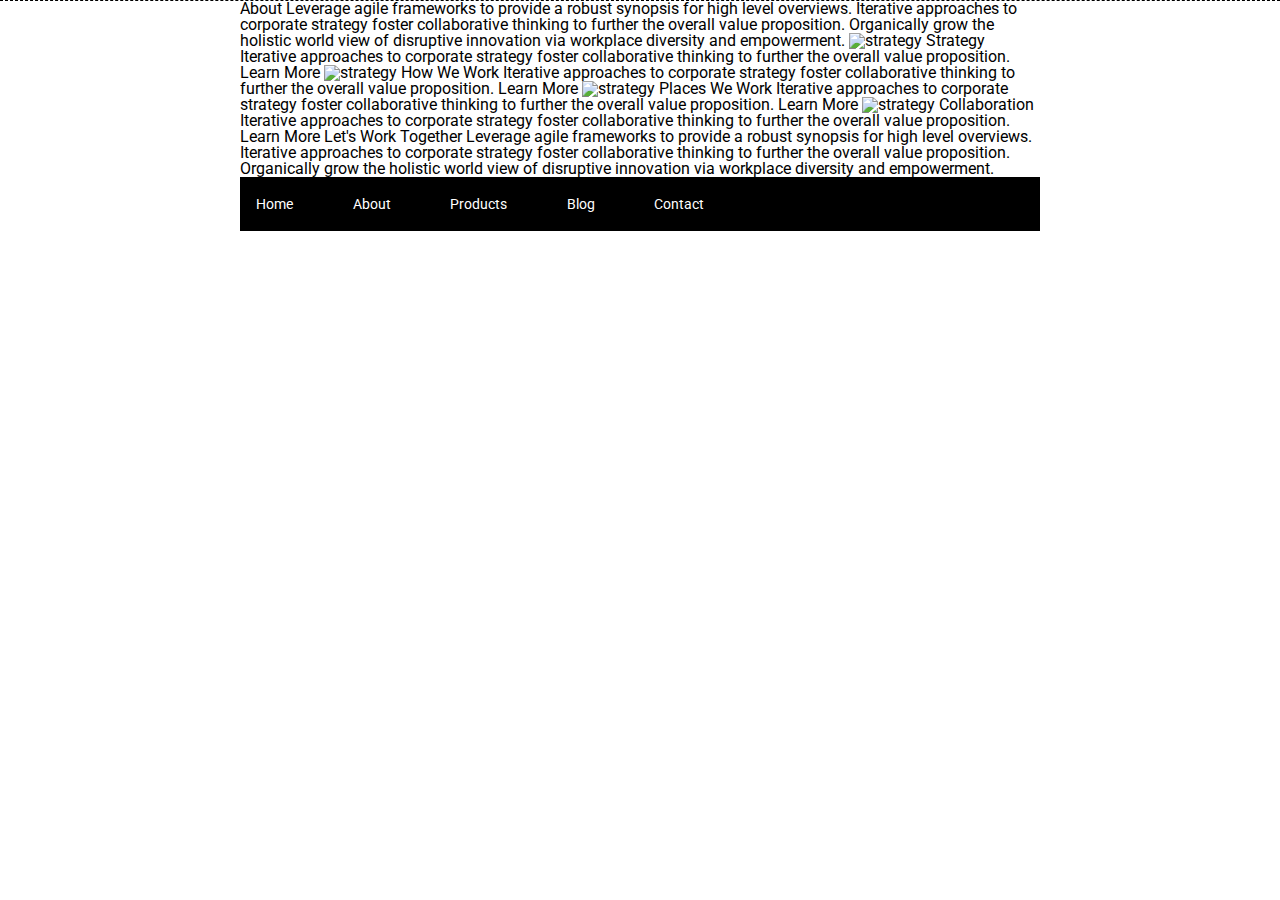
==== about.html @ ba0e304f "Finished the home page somehow. Box colors working." ====
<!doctype html>

<html lang="en">
<head>
  <meta charset="utf-8">

  <title>Sprint Challenge - About</title>

  <link href="https://fonts.googleapis.com/css?family=Roboto|Rubik" rel="stylesheet">
  <link rel="stylesheet" href="style\index.css">

</head>

<body>
  <header class="about-class">
  </header>

    <div class="container about-page">
     
    About

    Leverage agile frameworks to provide a robust synopsis for high level overviews. Iterative approaches to corporate strategy foster collaborative thinking to further the overall value proposition. Organically grow the holistic world view of disruptive innovation via workplace diversity and empowerment.


    <img src="img/about-plan.png" alt="strategy">
    
    Strategy
    
    Iterative approaches to corporate strategy foster collaborative thinking to further the overall value proposition.

    Learn More



    <img src="img/about-working.png" alt="strategy">
    
    How We Work
    
    Iterative approaches to corporate strategy foster collaborative thinking to further the overall value proposition.

    Learn More



    <img src="img/about-office.png" alt="strategy">
    
    Places We Work

    Iterative approaches to corporate strategy foster collaborative thinking to further the overall value proposition.

    Learn More

    <img src="img/about-meeting.png" alt="strategy">
    
    Collaboration
    
    Iterative approaches to corporate strategy foster collaborative thinking to further the overall value proposition.

    Learn More

    Let's Work Together

    Leverage agile frameworks to provide a robust synopsis for high level overviews. Iterative approaches to corporate strategy foster collaborative thinking to further the overall value proposition. Organically grow the holistic world view of disruptive innovation via workplace diversity and empowerment.
        
      <footer>
        <nav>
          <a href="index.html">Home</a>
          <a href="#">About</a>
          <a href="#">Products</a>
          <a href="#">Blog</a>
          <a href="#">Contact</a>
        </nav>
      </footer>
    </div><!-- container -->        
</body>
</html>
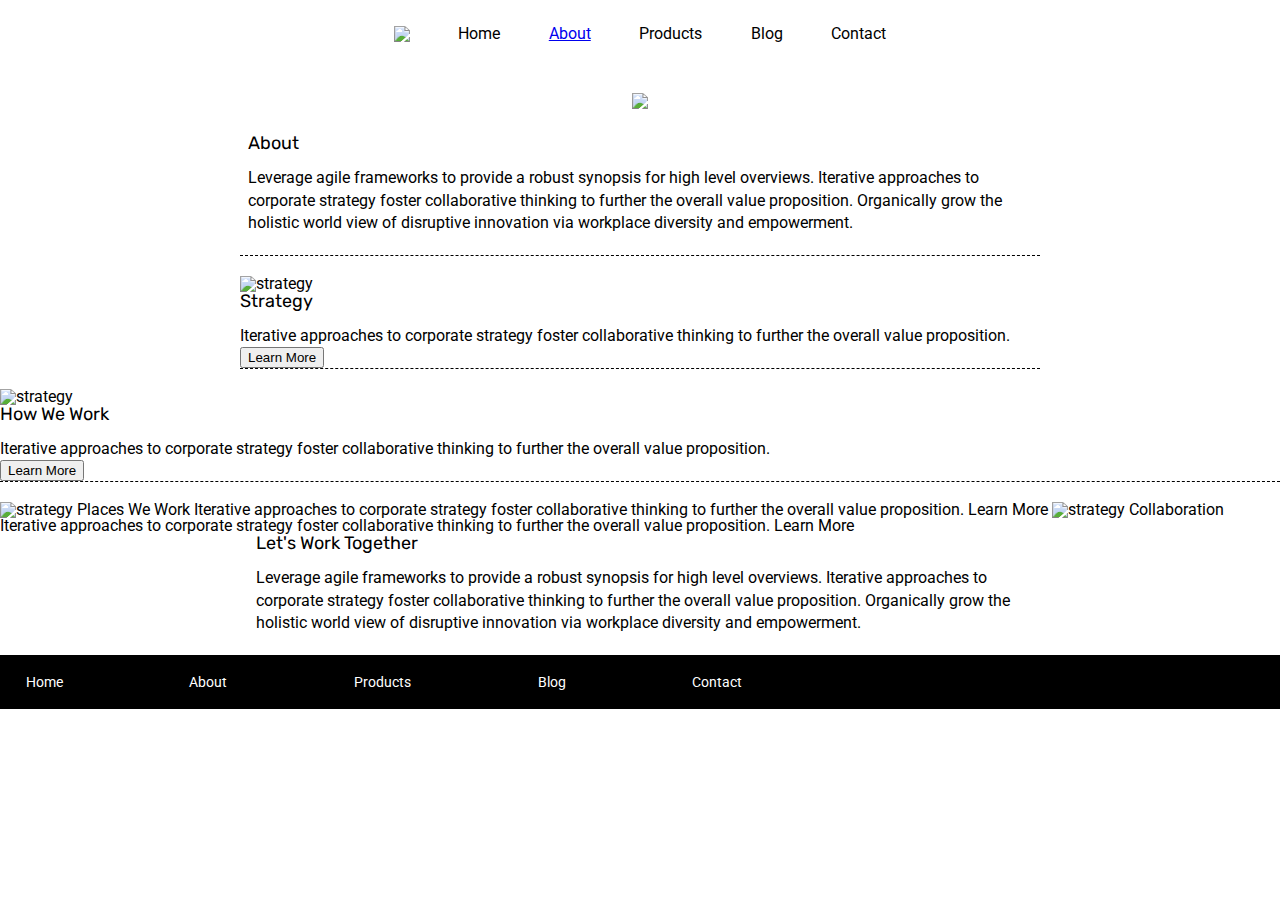
==== commit ba11f028: "basic about page elements worked out. Footer and header done. Now for the central gallery." ====
--- a/about.html
+++ b/about.html
@@ -10,37 +10,62 @@
   <link rel="stylesheet" href="style\index.css">
 
 </head>
+<header>
+  <nav class="flexy-one">
+      <img src="assets\lambda-black.png"/>
+      <a class="lambda-link">Home</a>
+      <a class="lambda-link" href="about.html">About</a>
+      <a class="lambda-link">Products</a>
+      <a class="lambda-link">Blog</a>
+      <a class="lambda-link">Contact</a>
+  </nav>
+  
+
+<div class="jumbo-header">
+<img class="jumbo" src="img\jumbo-about.png">
+</div>
+</header>
+<div class="container">
+  <section class="top-content2">
+    <div class="text-container2">
+  <h3>About</h3>
+
+    <p>Leverage agile frameworks to provide a robust synopsis for high level overviews. Iterative approaches to corporate strategy foster collaborative thinking to further the overall value proposition. Organically grow the holistic world view of disruptive innovation via workplace diversity and empowerment.
+    </p>
+</div>
+</div>
+</section>
 
 <body>
-  <header class="about-class">
-  </header>
-
     <div class="container about-page">
      
-    About
-
-    Leverage agile frameworks to provide a robust synopsis for high level overviews. Iterative approaches to corporate strategy foster collaborative thinking to further the overall value proposition. Organically grow the holistic world view of disruptive innovation via workplace diversity and empowerment.
-
+  <section class="top-content3">
+    <div class="text-container2">
 
     <img src="img/about-plan.png" alt="strategy">
     
-    Strategy
+    <h3>Strategy</h3>
     
-    Iterative approaches to corporate strategy foster collaborative thinking to further the overall value proposition.
+    <p>Iterative approaches to corporate strategy foster collaborative thinking to further the overall value proposition.
+      </p>
+      <button>Learn More</button>
+      </section>
+    </div>
+    
 
-    Learn More
-
-
+    <section class="top-content3">
+      <div class="text-container2">
 
     <img src="img/about-working.png" alt="strategy">
     
-    How We Work
+    <h3>How We Work</h3>
     
-    Iterative approaches to corporate strategy foster collaborative thinking to further the overall value proposition.
+    <p>Iterative approaches to corporate strategy foster collaborative thinking to further the overall value proposition.
+      </p>
+    <button>Learn More</button>
 
-    Learn More
-
-
+  </section>
+</div>
 
     <img src="img/about-office.png" alt="strategy">
     
@@ -57,11 +82,16 @@
     Iterative approaches to corporate strategy foster collaborative thinking to further the overall value proposition.
 
     Learn More
+  <div class="container">
+    <section class="bottom-content">
+      <div class="text-container2">
+    <h3>Let's Work Together</h3>
 
-    Let's Work Together
-
-    Leverage agile frameworks to provide a robust synopsis for high level overviews. Iterative approaches to corporate strategy foster collaborative thinking to further the overall value proposition. Organically grow the holistic world view of disruptive innovation via workplace diversity and empowerment.
-        
+    <p>Leverage agile frameworks to provide a robust synopsis for high level overviews. Iterative approaches to corporate strategy foster collaborative thinking to further the overall value proposition. Organically grow the holistic world view of disruptive innovation via workplace diversity and empowerment.
+    </p>
+  </div>
+  </section>
+  </div>
       <footer>
         <nav>
           <a href="index.html">Home</a>
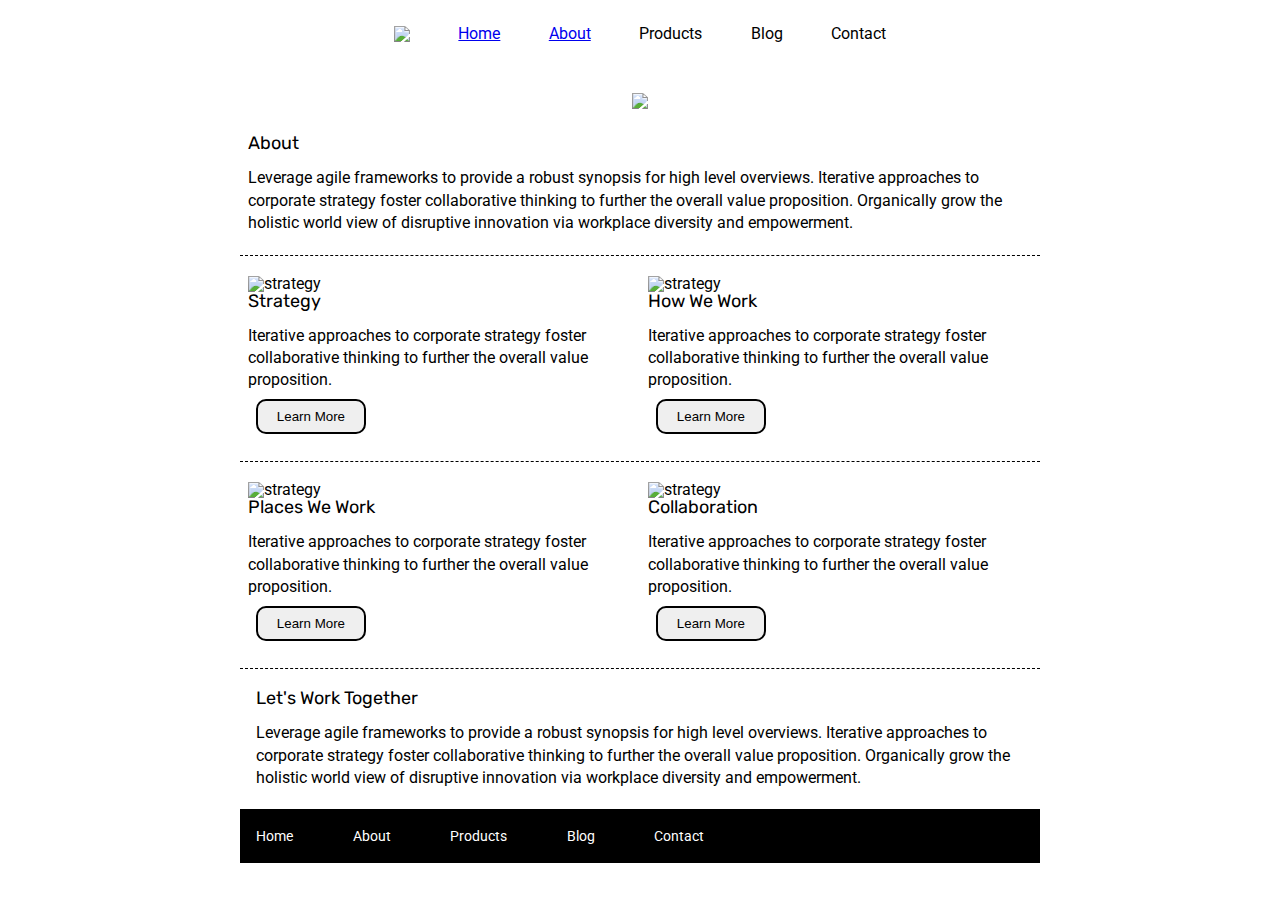
==== commit 5dcb8214: "Minimal viable product." ====
--- a/about.html
+++ b/about.html
@@ -13,7 +13,7 @@
 <header>
   <nav class="flexy-one">
       <img src="assets\lambda-black.png"/>
-      <a class="lambda-link">Home</a>
+      <a class="lambda-link" href="index.html">Home</a>
       <a class="lambda-link" href="about.html">About</a>
       <a class="lambda-link">Products</a>
       <a class="lambda-link">Blog</a>
@@ -40,7 +40,7 @@
     <div class="container about-page">
      
   <section class="top-content3">
-    <div class="text-container2">
+    <div class="text-container3">
 
     <img src="img/about-plan.png" alt="strategy">
     
@@ -48,14 +48,10 @@
     
     <p>Iterative approaches to corporate strategy foster collaborative thinking to further the overall value proposition.
       </p>
+   
       <button>Learn More</button>
-      </section>
     </div>
-    
-
-    <section class="top-content3">
-      <div class="text-container2">
-
+      <div class="text-container3">
     <img src="img/about-working.png" alt="strategy">
     
     <h3>How We Work</h3>
@@ -66,22 +62,32 @@
 
   </section>
 </div>
+</div>
+<div class="container about-page">
+  <section class=top-content3>
+      <div class="text-container3">
 
     <img src="img/about-office.png" alt="strategy">
     
-    Places We Work
+    <h3>Places We Work</h3>
 
-    Iterative approaches to corporate strategy foster collaborative thinking to further the overall value proposition.
+    <p>Iterative approaches to corporate strategy foster collaborative thinking to further the overall value proposition.
+      </p>
 
-    Learn More
-
+    <button>Learn More</button>
+    </div>
+<div class="text-container3">
     <img src="img/about-meeting.png" alt="strategy">
     
-    Collaboration
+    <h3>Collaboration</h3>
     
-    Iterative approaches to corporate strategy foster collaborative thinking to further the overall value proposition.
-
-    Learn More
+    <p>Iterative approaches to corporate strategy foster collaborative thinking to further the overall value proposition.
+      </p>
+    <button>Learn More</button>
+    </div>
+  </section>
+</div>
+</div>
   <div class="container">
     <section class="bottom-content">
       <div class="text-container2">
@@ -91,6 +97,7 @@
     </p>
   </div>
   </section>
+  <div class="text-container2">
   </div>
       <footer>
         <nav>
@@ -101,6 +108,7 @@
           <a href="#">Contact</a>
         </nav>
       </footer>
+    </div>
     </div><!-- container -->        
 </body>
 </html>